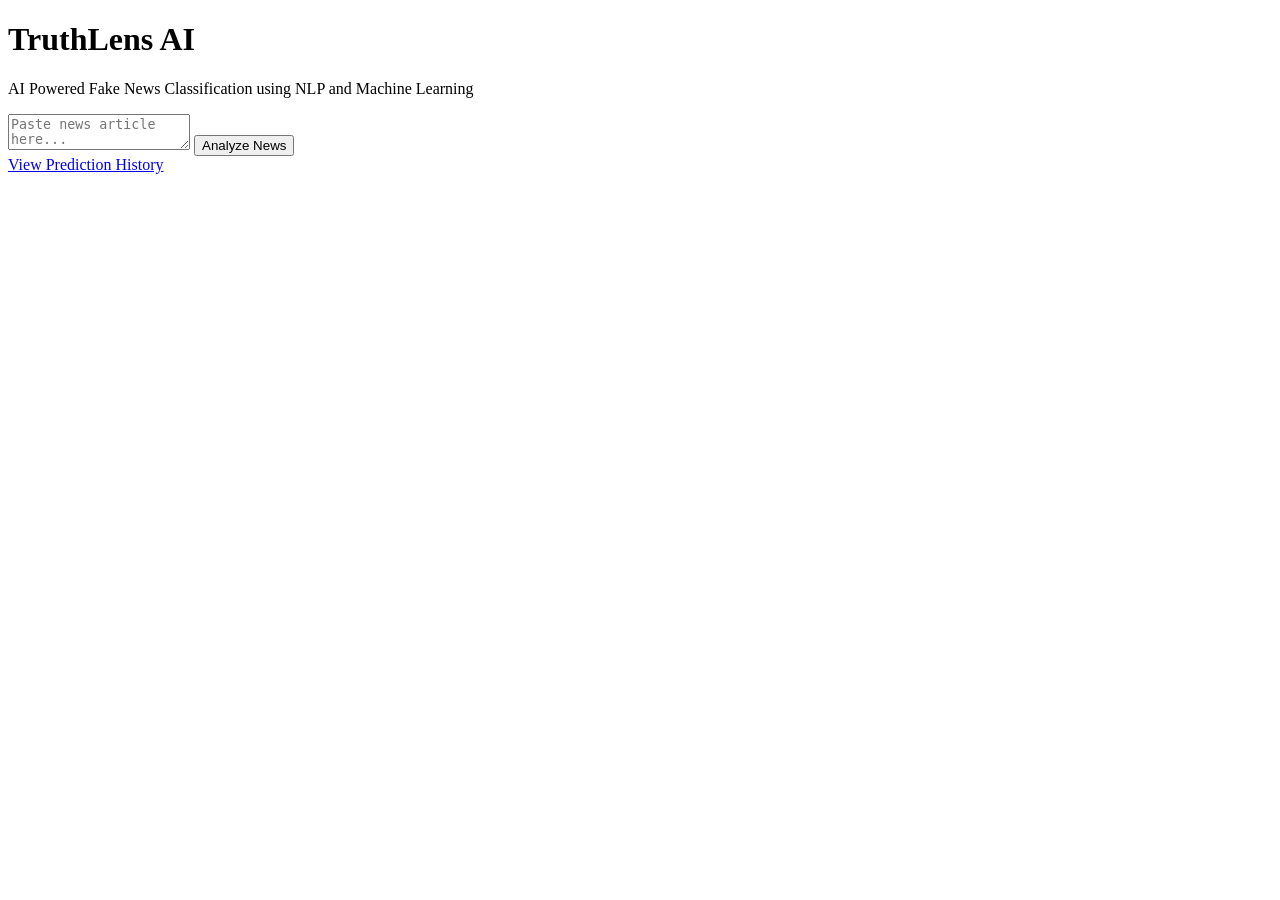
==== templates/index.html @ 76190212 "Add TruthLens AI project" ====
<!DOCTYPE html>
<html lang="en">
<head>
    <meta charset="UTF-8">
    <meta name="viewport" content="width=device-width, initial-scale=1.0">
    <title>TruthLens AI</title>
    <link rel="stylesheet" href="{{ url_for('static', filename='css/style.css') }}">
</head>
<body>

<div class="main-container">

    <div class="glass-card">

        <h1>TruthLens AI</h1>

        <p>
            AI Powered Fake News Classification using NLP and Machine Learning
        </p>

        <form action="/predict" method="POST">

            <textarea
                name="news"
                placeholder="Paste news article here..."
                required></textarea>

            <button type="submit">Analyze News</button>

        </form>

        <!-- Added History Button -->
        <div class="links">

            <a href="/history" class="history-btn">
                View Prediction History
            </a>

        </div>

    </div>

</div>

</body>
</html>
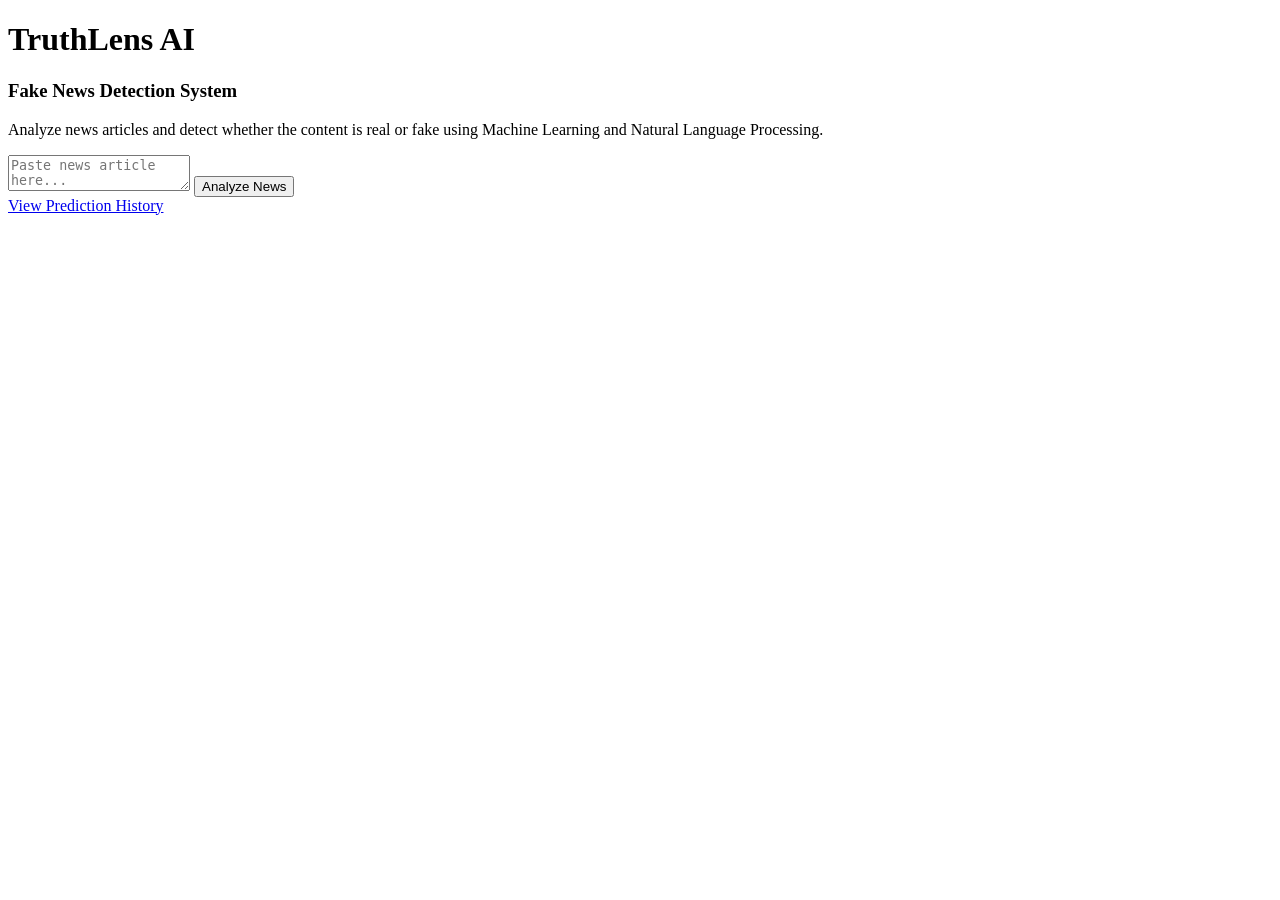
==== commit 0240bbd1: "Enhance frontend design for TruthLens AI" ====
--- a/templates/index.html
+++ b/templates/index.html
@@ -2,9 +2,18 @@
 <html lang="en">
 <head>
     <meta charset="UTF-8">
-    <meta name="viewport" content="width=device-width, initial-scale=1.0">
+
+    <meta name="viewport"
+          content="width=device-width, initial-scale=1.0">
+
     <title>TruthLens AI</title>
-    <link rel="stylesheet" href="{{ url_for('static', filename='css/style.css') }}">
+
+    <link rel="stylesheet"
+          href="{{ url_for('static', filename='css/style.css') }}">
+
+    <link href="https://fonts.googleapis.com/css2?family=Poppins:wght@300;400;500;600;700&display=swap"
+          rel="stylesheet">
+
 </head>
 <body>
 
@@ -14,8 +23,11 @@
 
         <h1>TruthLens AI</h1>
 
+        <h3>Fake News Detection System</h3>
+
         <p>
-            AI Powered Fake News Classification using NLP and Machine Learning
+            Analyze news articles and detect whether the content is real or fake 
+            using Machine Learning and Natural Language Processing.
         </p>
 
         <form action="/predict" method="POST">
@@ -25,15 +37,21 @@
                 placeholder="Paste news article here..."
                 required></textarea>
 
-            <button type="submit">Analyze News</button>
+            <button type="submit">
+
+                Analyze News
+
+            </button>
 
         </form>
 
-        <!-- Added History Button -->
         <div class="links">
 
-            <a href="/history" class="history-btn">
+            <a href="/history"
+               class="history-btn">
+
                 View Prediction History
+
             </a>
 
         </div>
